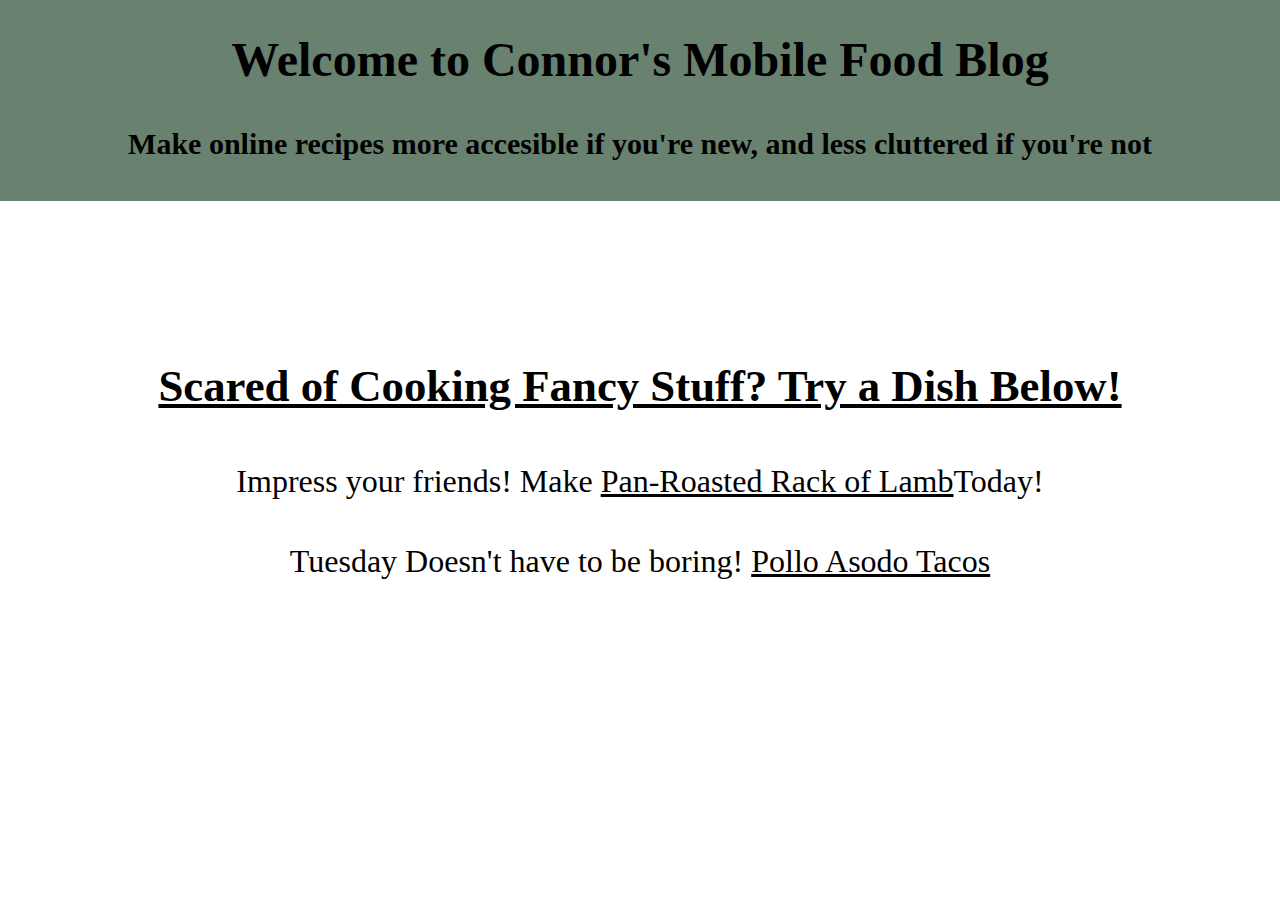
==== homepage.html @ f057b78f "added homepage, updated stylesheet" ====
<!DOCTYPE html>
<html>
  <head>
    <link rel="stylesheet" href="style.css">
    <script src="script.js"></script>
  </head>
  <body>
   <div id="header">
<h1 id="home-title">Welcome to Connor's Mobile Food Blog</h1>
<h4>Make online recipes more accesible if you're new, and less cluttered if you're not</h3>
</div> 
<div id="dish-links">
<h3>Scared of Cooking Fancy Stuff? Try a Dish Below!</h3>
<p>Impress your friends! Make <a href="lamb.html">Pan-Roasted Rack of Lamb</a>Today!</p>
<p>Tuesday Doesn't have to be boring! <a href="">Pollo Asodo Tacos</a></p>
</div>
  </body>
</html>
---- style.css ----
:root {
  --main-gray: #CFCFCF;
  --main-green: #68826F;
  --main-brown: #827575;
  --main-pink: #D79696
}
html {
  margin: auto;
  text-align: center;
  max-width: 1200px;
}

/* Base Styles */
h1{
  font-size: 3rem;
  display: block;
}
p{
  font-size: 2rem;
  display: block;
  line-height: 1.5;
  
}
h3{
  font-size: 2.8rem;
  display: block;
  text-decoration: underline;
}
li{
  font-size: 2rem;
  margin: 2rem;
  display: block;
  line-height: 1.5;
  border-top: 1px solid black;
  padding-top: 10px;
 /*end base styles */ 
}
a {
  color: black;
  font: courier new;
}
#amrecipe {
  display: none;
  border-top: 2px solid black;
} 
.button {
  font-size: 1.5rem;
  color: var(--main-gray);
background-color: var(--main-brown);
}
#dish-links{
  margin-top: 40vh;
}
#header{
  background-color: var(--main-green);
  top: 0;
  left: 0;
  width: 100%;
  text-align: center; /* Centered text */
  font-size: 30px; /* Big font size */
  font-weight: bold;
  position: fixed;
  vertical-align: middle;
  transition: 0.2s; 
}
#ingredients {
  border-top: 2px solid black;
  max-width: 700px;
  margin: auto;
}
.footer {
  position: fixed; 
  bottom: 0;
  text-align: right;
  
  
}
#morelessbuttons {
  display: flex;
  flex-direction: column;
  border-top: 2px solid black;
}
#myBtn:hover {
 font-size: 1.7rem;
  transition: font 0.3s ease-out;
}

#personalessay {
  display: none;
  border-top: 2px solid black;
}
#prorecipe {
  border-top: 2px solid black;
}
.recipe {
  margin: auto;
  max-width: 700px;
}
#recipeBtn:hover {
  font-size: 1.7rem;
 transition: font 0.3s ease-out;
}


.recipe-img {
  max-width: 400px;
  height: auto;
}

@media only screen and (min-width: 600px) {

 #morelessbuttons{
    display: flex;
  flex-direction: row;
   justify-content: center;
   min-width: 600px;
  }

}
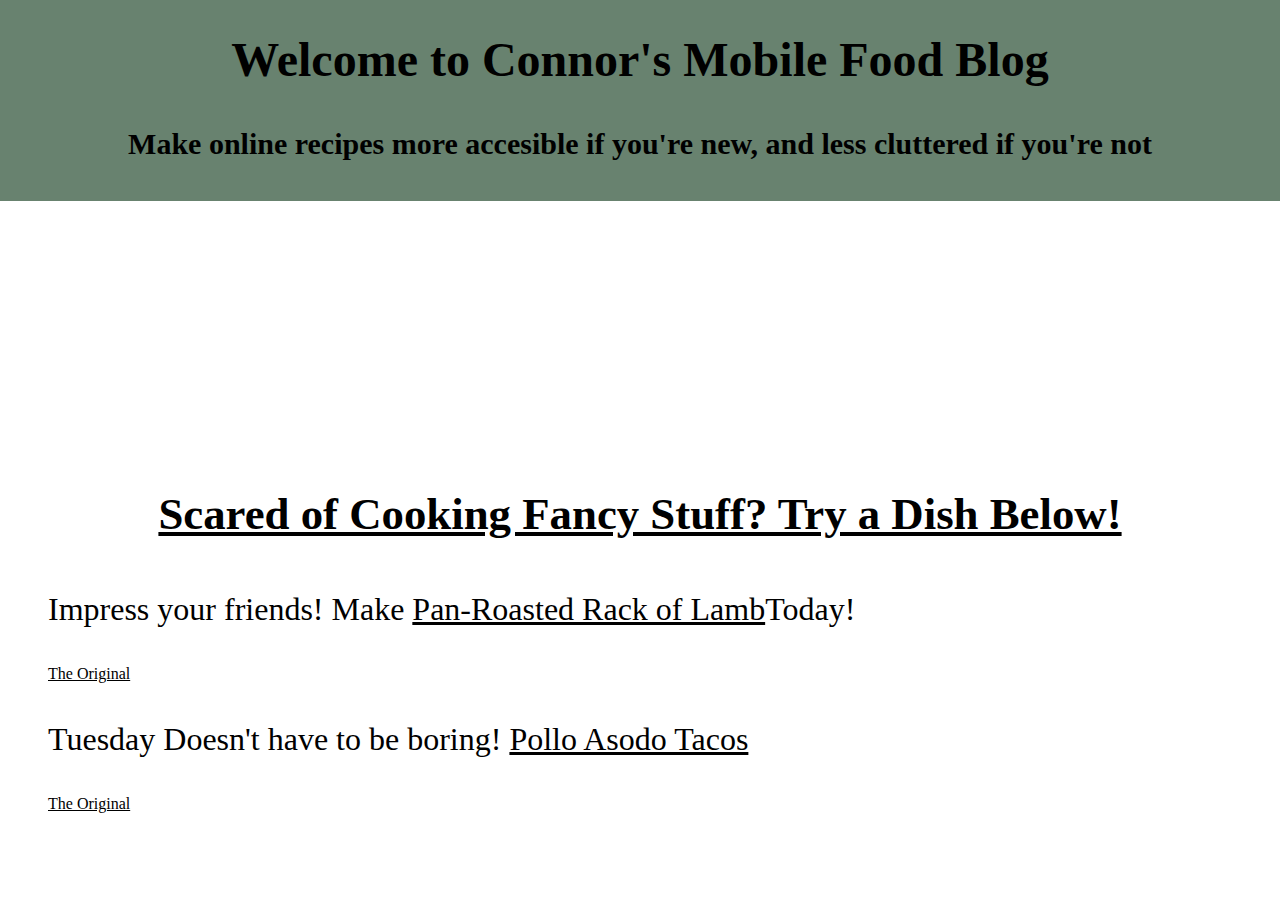
==== commit cb5438ba: "added disclaimer, added timeout function for anchor highlights" ====
--- a/homepage.html
+++ b/homepage.html
@@ -9,10 +9,13 @@
 <h1 id="home-title">Welcome to Connor's Mobile Food Blog</h1>
 <h4>Make online recipes more accesible if you're new, and less cluttered if you're not</h3>
 </div> 
+<p>Note: This is a practice project for coding skills, I do not own any of these recipes, links are provided to the author's content.</p>
 <div id="dish-links">
 <h3>Scared of Cooking Fancy Stuff? Try a Dish Below!</h3>
 <p>Impress your friends! Make <a href="lamb.html">Pan-Roasted Rack of Lamb</a>Today!</p>
-<p>Tuesday Doesn't have to be boring! <a href="">Pollo Asodo Tacos</a></p>
+<a href="https://keviniscooking.com/how-to-make-pollo-asado/" target="_blank">The Original</a>
+<p>Tuesday Doesn't have to be boring! <a href="pollo.html">Pollo Asodo Tacos</a></p>
+<a href="https://www.shelovesbiscotti.com/how-to-make-rack-of-lamb/" target="_blank">The Original</a>
 </div>
   </body>
 </html>--- a/style.css
+++ b/style.css
@@ -6,7 +6,7 @@
 }
 html {
   margin: auto;
-  text-align: center;
+  text-align: left;
   max-width: 1200px;
 }
 
@@ -14,6 +14,7 @@
 h1{
   font-size: 3rem;
   display: block;
+  text-align: center;
 }
 p{
   font-size: 2rem;
@@ -25,6 +26,18 @@
   font-size: 2.8rem;
   display: block;
   text-decoration: underline;
+  text-align: center;
+}
+h4{
+  text-align: center;
+}
+h5{
+  text-align: center;
+  font-size: 1.5rem;
+}
+h6{
+  text-align: center;
+  font-size: 1.2rem;
 }
 li{
   font-size: 2rem;
@@ -63,7 +76,7 @@
   vertical-align: middle;
   transition: 0.2s; 
 }
-#ingredients {
+.ingredients {
   border-top: 2px solid black;
   max-width: 700px;
   margin: auto;
@@ -71,9 +84,11 @@
 .footer {
   position: fixed; 
   bottom: 0;
-  text-align: right;
-  
-  
+  text-align: right; 
+}
+#home-nav {
+  position: absolute;
+  left: 0;
 }
 #morelessbuttons {
   display: flex;
@@ -83,6 +98,11 @@
 #myBtn:hover {
  font-size: 1.7rem;
   transition: font 0.3s ease-out;
+}
+#notes {
+  max-width: 700px;
+  margin: auto;
+  transition: background-color ease-out 0.5s;
 }
 
 #personalessay {
@@ -102,6 +122,7 @@
 }
 
 
+
 .recipe-img {
   max-width: 400px;
   height: auto;
